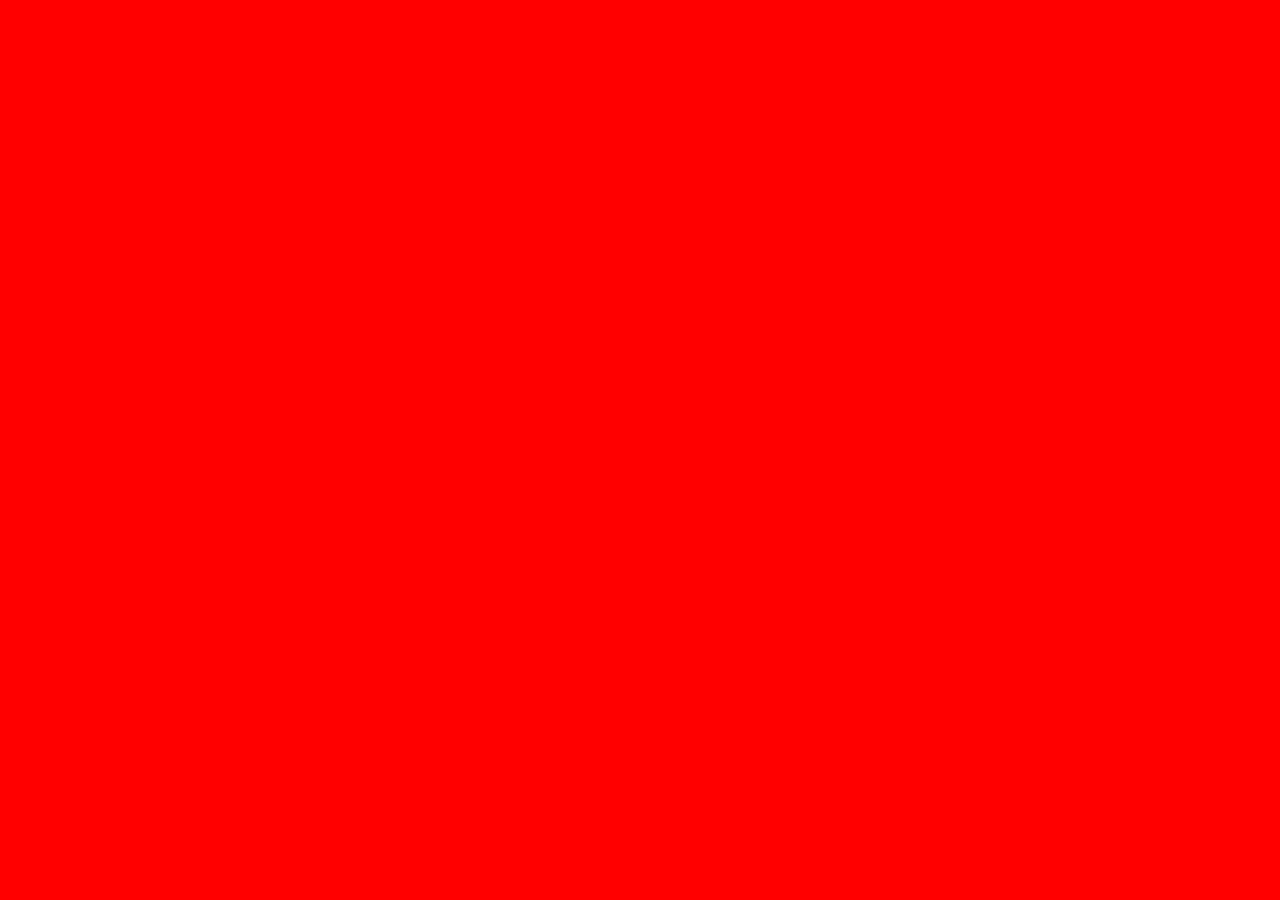
==== index.html @ 30665559 "initial commit" ====
<!DOCTYPE html>
<html lang="en">
<head>
    <meta charset="UTF-8">
    <meta http-equiv="X-UA-Compatible" content="IE=edge">
    <meta name="viewport" content="width=device-width, initial-scale=1.0">
    <link rel="stylesheet" href="./assets/css/styles.css">
    <title>JS QUIZ APP</title>
</head>
<body>
    
</body>
</html>
---- assets/css/styles.css ----
body{
    padding: 0;
    margin: 0;
    background-color: red;
}
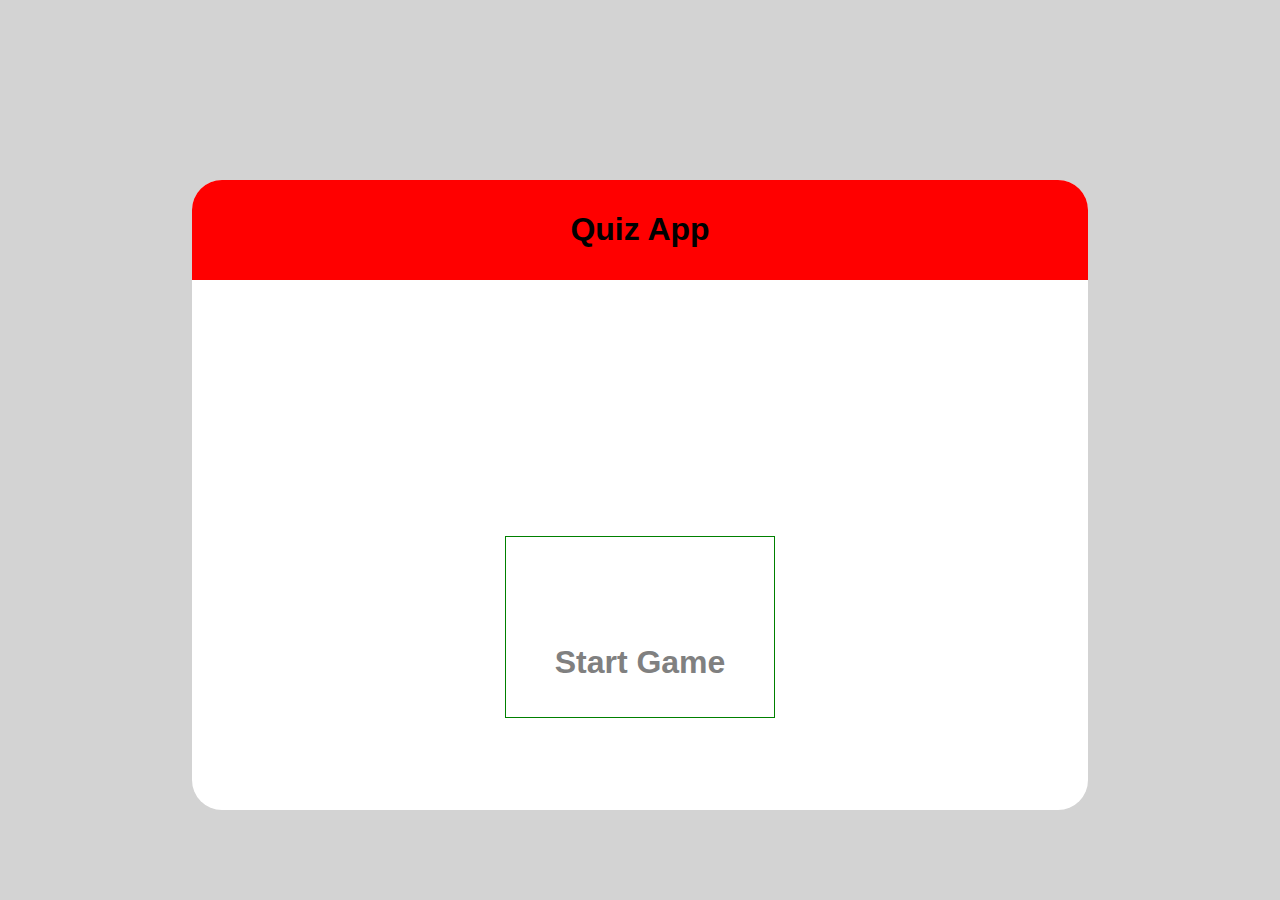
==== commit eaa84c08: "add main page structure" ====
--- a/index.html
+++ b/index.html
@@ -8,6 +8,15 @@
     <title>JS QUIZ APP</title>
 </head>
 <body>
-    
-</body>
+    <div class="container">   
+        <div class="main">
+            <div class="card-header">
+                <h1 class="head"> Quiz App </h1>
+            </div> 
+            <div class="card-body">
+                <h2><a href="#">Start Game</a> </h2>
+            </div>
+        </div>
+    </div>
+    </body>
 </html>--- a/assets/css/styles.css
+++ b/assets/css/styles.css
@@ -1,5 +1,49 @@
 body{
     padding: 0;
     margin: 0;
+    background-color: lightgray;
+    font-family: Arial, Helvetica, sans-serif;
+   
+}
+.container{
+    display: flex;
+    align-items: center;
+    margin-top: 20vh;
+}
+
+.main{
+    width: 70%;
+    overflow: hidden;
+    margin: auto;
+    height: 70vh;
+    border-radius: 30px;
+    background-color: #fff;
+}
+.card-header{
     background-color: red;
-}+    text-align: center;
+    padding-top:10px;
+    padding-bottom: 10px;
+}
+.card-body{
+    border: 1px solid green;
+    width: 30%;
+    overflow: none;
+    height: 20vh;
+    margin: auto;
+    margin-top: 20vw;
+    align-items: center;
+    text-align: center;
+}
+.card-body h2{
+font-size: 2rem;
+margin-top: 40%;
+
+}
+.card-body h2 a{
+    text-decoration: none;
+    color: grey;
+    font-family: 'Lucida Sans', 'Lucida Sans Regular', 'Lucida Grande', 'Lucida Sans Unicode', Geneva, Verdana, sans-serif;
+    
+}
+
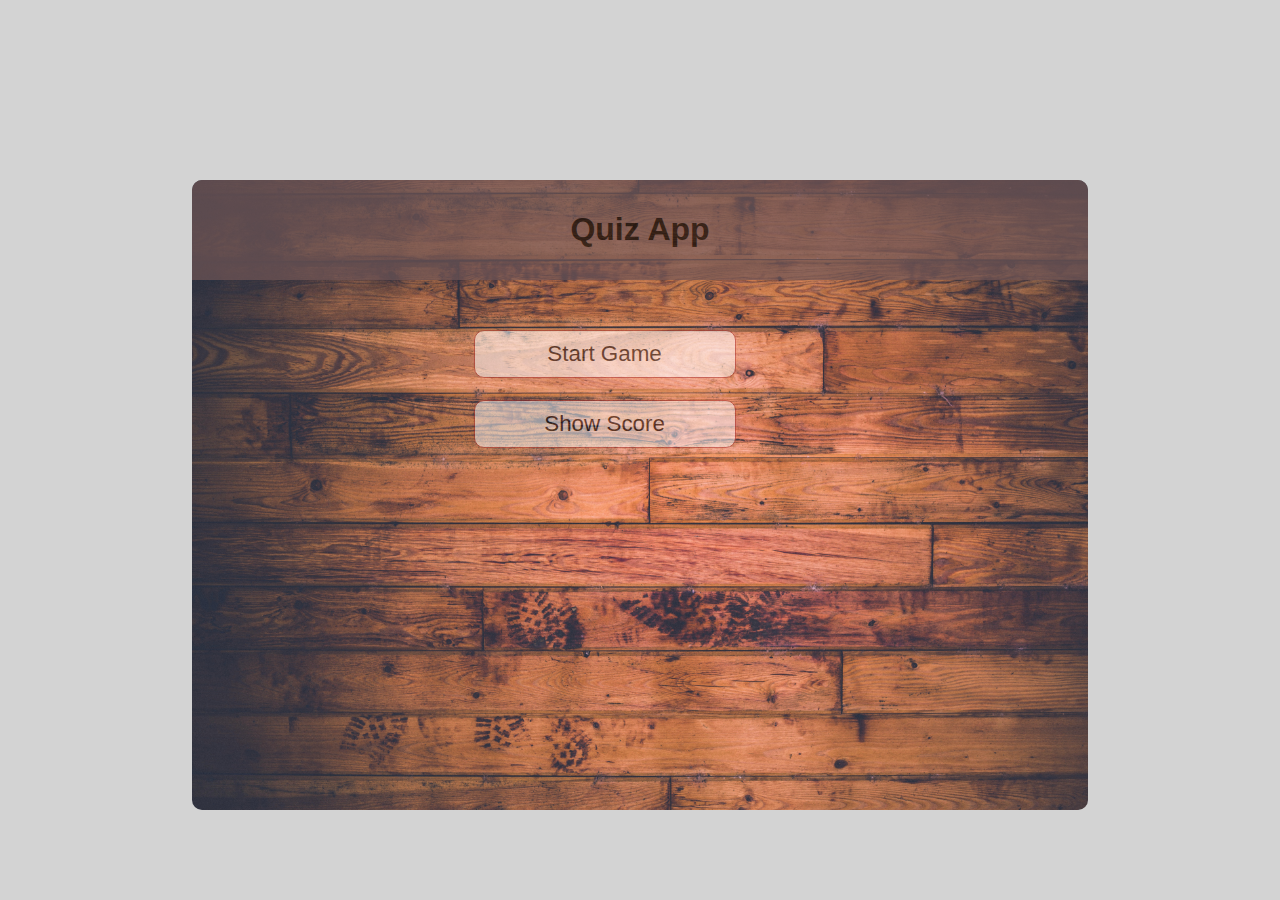
==== commit 10bb1858: "style homepage buttons | add box-shadow property" ====
--- a/index.html
+++ b/index.html
@@ -13,8 +13,9 @@
             <div class="card-header">
                 <h1 class="head"> Quiz App </h1>
             </div> 
-            <div class="card-body">
-                <h2><a href="#">Start Game</a> </h2>
+           <div class="buttons">
+                <p class="btn"><a href="./pages/play.html">Start Game</a> </p>
+                <p class="btn"><a href="./pages/score.html">Show Score</a> </p>
             </div>
         </div>
     </div>
--- a/assets/css/styles.css
+++ b/assets/css/styles.css
@@ -16,34 +16,60 @@
     overflow: hidden;
     margin: auto;
     height: 70vh;
-    border-radius: 30px;
+    border-radius: 10px;
+    background-image: url('../images/wood.jpg');
+    background-size: cover;
     background-color: #fff;
 }
 .card-header{
-    background-color: red;
+    background-color: rgb(112, 86, 86);
+    opacity: 0.7;
     text-align: center;
     padding-top:10px;
     padding-bottom: 10px;
 }
-.card-body{
-    border: 1px solid green;
-    width: 30%;
-    overflow: none;
-    height: 20vh;
-    margin: auto;
-    margin-top: 20vw;
-    align-items: center;
+
+.buttons{
+    width: 50%;
+    margin-left: 22vw;
+    margin-top: 50px;
+}
+.btn{
+    text-decoration: none;
+    font-size: 1.4rem;
+    padding: 10px 10px;
+    width: 15rem;
+    border-radius: 10px;
+    background-color: white;
+    border: 1px solid brown;
+    opacity: 0.5;
     text-align: center;
+    font-family: 'Lucida Sans', 'Lucida Sans Regular', 'Lucida Grande', 'Lucida Sans Unicode', Geneva, Verdana, sans-serif; 
 }
-.card-body h2{
-font-size: 2rem;
-margin-top: 40%;
+.btn a{
+    text-decoration: none;
+    color: black;
+}
+.btn:hover{
+    cursor: pointer;
+    transform: translateY(-2px);
+    transition: transform 250ms;
+   
+    box-shadow: 0 10px 10px 0 rgb(112, 86, 86); ;
 
 }
-.card-body h2 a{
-    text-decoration: none;
-    color: grey;
-    font-family: 'Lucida Sans', 'Lucida Sans Regular', 'Lucida Grande', 'Lucida Sans Unicode', Geneva, Verdana, sans-serif;
-    
+/* will be disabled when we accept highscores */
+.btn[disabled]:hover{
+    cursor: not-allowed;
+    transform: none;
+    box-shadow: none;
+}
+.quiz-div{
+    border: 1px solid green;
+    height: 5rem;
+    margin: auto;
+}
+.choices{
+
 }
 
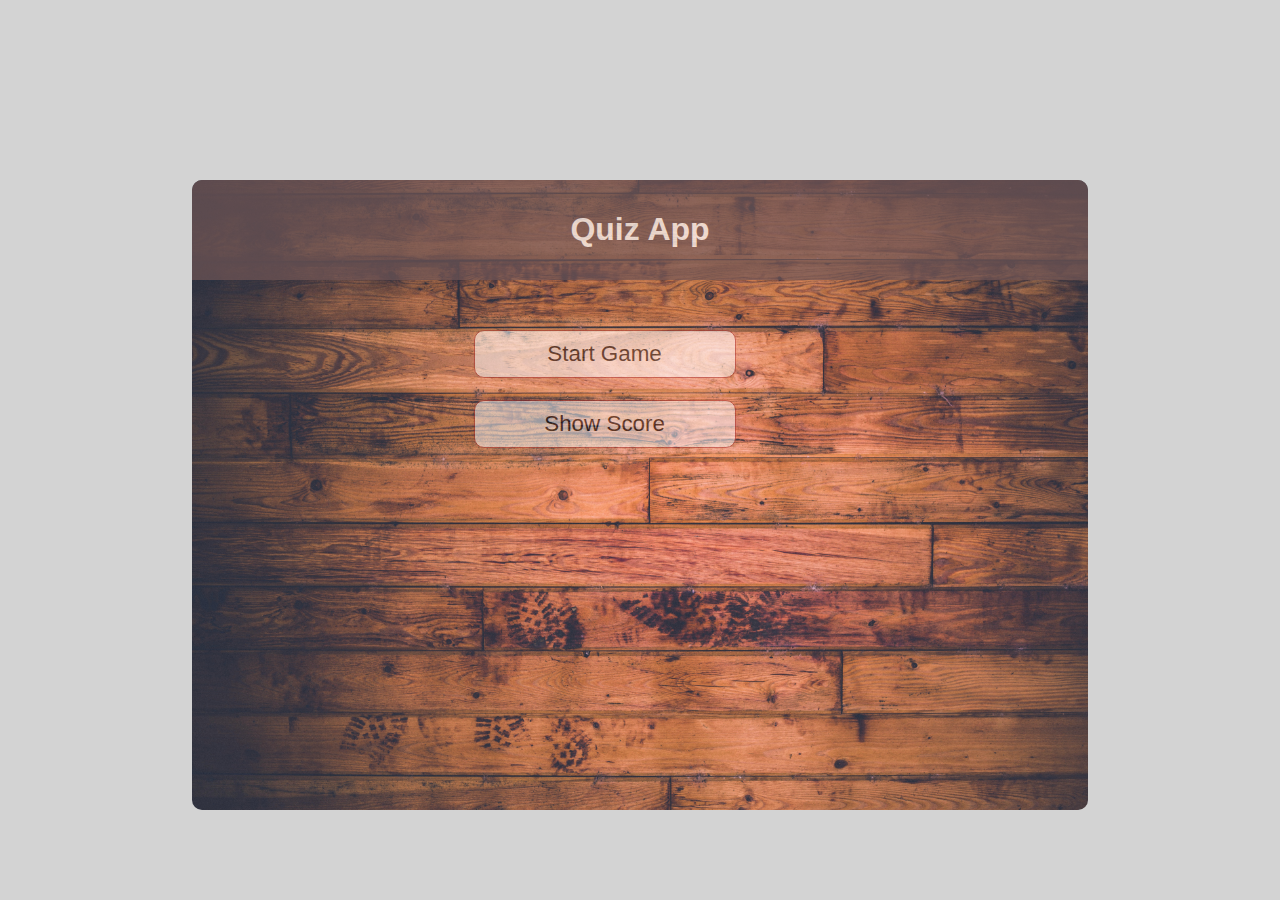
==== commit 7340b68e: "add responsiveness| media queries" ====
--- a/index.html
+++ b/index.html
@@ -14,8 +14,8 @@
                 <h1 class="head"> Quiz App </h1>
             </div> 
            <div class="buttons">
-                <p class="btn"><a href="./pages/play.html">Start Game</a> </p>
-                <p class="btn"><a href="./pages/score.html">Show Score</a> </p>
+                <p class="btn"><a href="./pages/play/play.html">Start Game</a> </p>
+                <p class="btn"><a href="./pages/score/score.html">Show Score</a> </p>
             </div>
         </div>
     </div>
--- a/assets/css/styles.css
+++ b/assets/css/styles.css
@@ -21,12 +21,30 @@
     background-size: cover;
     background-color: #fff;
 }
+
+/* Media query */
+@media (max-width: 360px) {
+.main{
+    overflow: scroll;
+}
+}
+@media (max-width: 390px) {
+.main{
+    overflow: scroll;
+}
+ .quiz {
+     font-size: 5;
+ }
+}
 .card-header{
     background-color: rgb(112, 86, 86);
     opacity: 0.7;
     text-align: center;
     padding-top:10px;
     padding-bottom: 10px;
+}
+.card-header .head{
+    color: #fff;
 }
 
 .buttons{
@@ -65,11 +83,12 @@
     box-shadow: none;
 }
 .quiz-div{
-    border: 1px solid green;
+   
     height: 5rem;
     margin: auto;
 }
-.choices{
-
+.quiz{
+    color: white;
+    margin-left: 20px;
 }
 
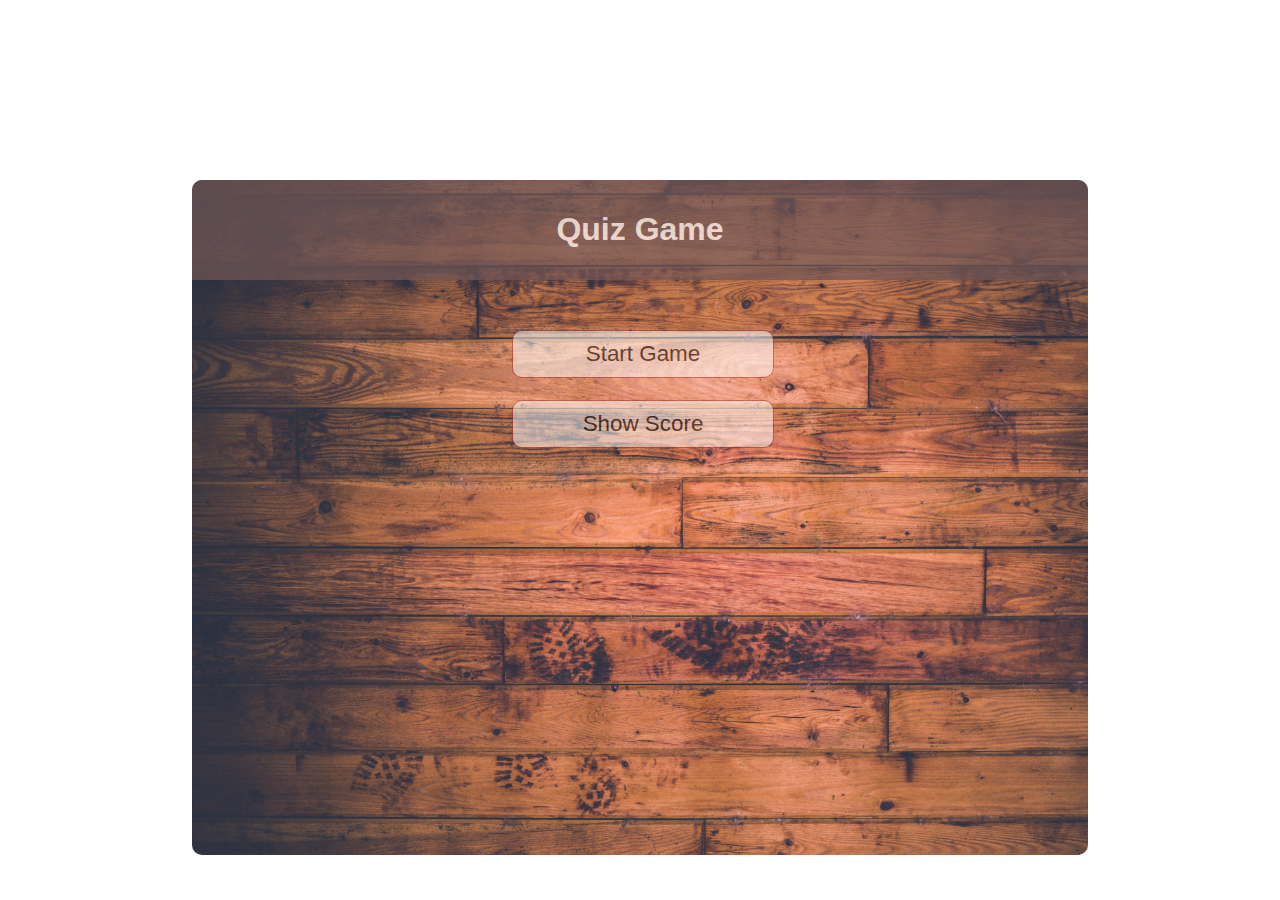
==== commit fe3e58e3: "implement dynamic point and question updates" ====
--- a/index.html
+++ b/index.html
@@ -11,7 +11,7 @@
     <div class="container">   
         <div class="main">
             <div class="card-header">
-                <h1 class="head"> Quiz App </h1>
+                <h1 class="head"> Quiz Game </h1>
             </div> 
            <div class="buttons">
                 <p class="btn"><a href="./pages/play/play.html">Start Game</a> </p>
--- a/assets/css/styles.css
+++ b/assets/css/styles.css
@@ -1,7 +1,7 @@
 body{
     padding: 0;
     margin: 0;
-    background-color: lightgray;
+    background-color: white;
     font-family: Arial, Helvetica, sans-serif;
    
 }
@@ -15,11 +15,12 @@
     width: 70%;
     overflow: hidden;
     margin: auto;
-    height: 70vh;
+    height: 75vh;
     border-radius: 10px;
     background-image: url('../images/wood.jpg');
     background-size: cover;
     background-color: #fff;
+    box-shadow: 0 20px 20px 0 rgb(77, 65, 65, 0.);
 }
 
 /* Media query */
@@ -36,6 +37,18 @@
      font-size: 5;
  }
 }
+@media (max-width: 393px) {
+.main{
+    overflow: scroll;
+}
+ .quiz {
+     font-size: 5;
+ }
+ .header{
+     text-align: center;
+ }
+ 
+}
 .card-header{
     background-color: rgb(112, 86, 86);
     opacity: 0.7;
@@ -49,7 +62,7 @@
 
 .buttons{
     width: 50%;
-    margin-left: 22vw;
+    margin-left: 25vw;
     margin-top: 50px;
 }
 .btn{
@@ -82,13 +95,10 @@
     transform: none;
     box-shadow: none;
 }
-.quiz-div{
-   
-    height: 5rem;
-    margin: auto;
-}
-.quiz{
+
+#quiz{
     color: white;
     margin-left: 20px;
+    text-align: center;
 }
 
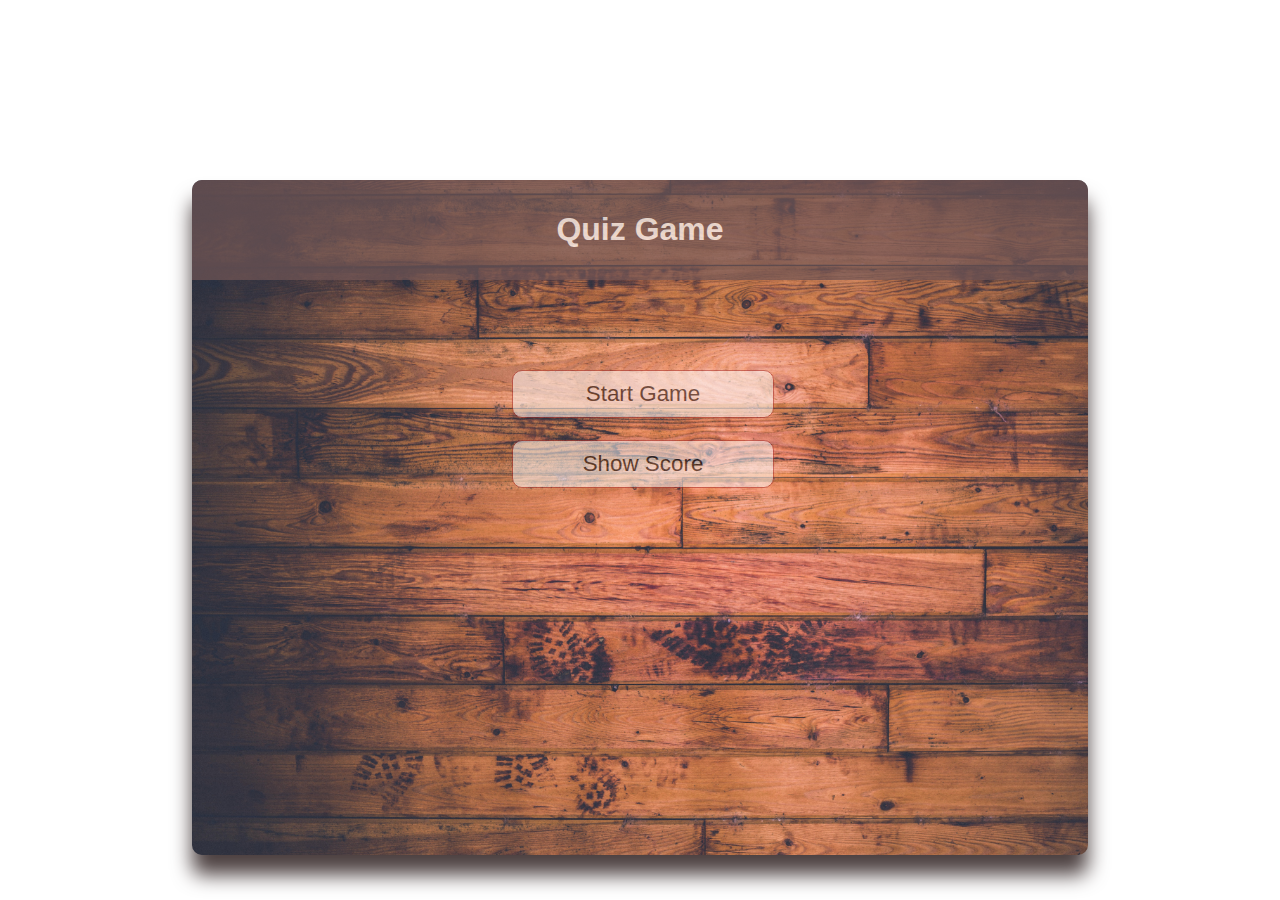
==== commit 3fa68ff5: "hold user scores" ====
--- a/index.html
+++ b/index.html
@@ -5,6 +5,8 @@
     <meta http-equiv="X-UA-Compatible" content="IE=edge">
     <meta name="viewport" content="width=device-width, initial-scale=1.0">
     <link rel="stylesheet" href="./assets/css/styles.css">
+        <link rel="icon" href="./assets/icons/quiz.png" type="image/icon type">
+
     <title>JS QUIZ APP</title>
 </head>
 <body>
--- a/assets/css/styles.css
+++ b/assets/css/styles.css
@@ -20,7 +20,7 @@
     background-image: url('../images/wood.jpg');
     background-size: cover;
     background-color: #fff;
-    box-shadow: 0 20px 20px 0 rgb(77, 65, 65, 0.);
+    box-shadow: 0 20px 20px 0 rgb(77, 65, 65, 2.0);
 }
 
 /* Media query */
@@ -63,7 +63,7 @@
 .buttons{
     width: 50%;
     margin-left: 25vw;
-    margin-top: 50px;
+    margin-top: 90px;
 }
 .btn{
     text-decoration: none;
